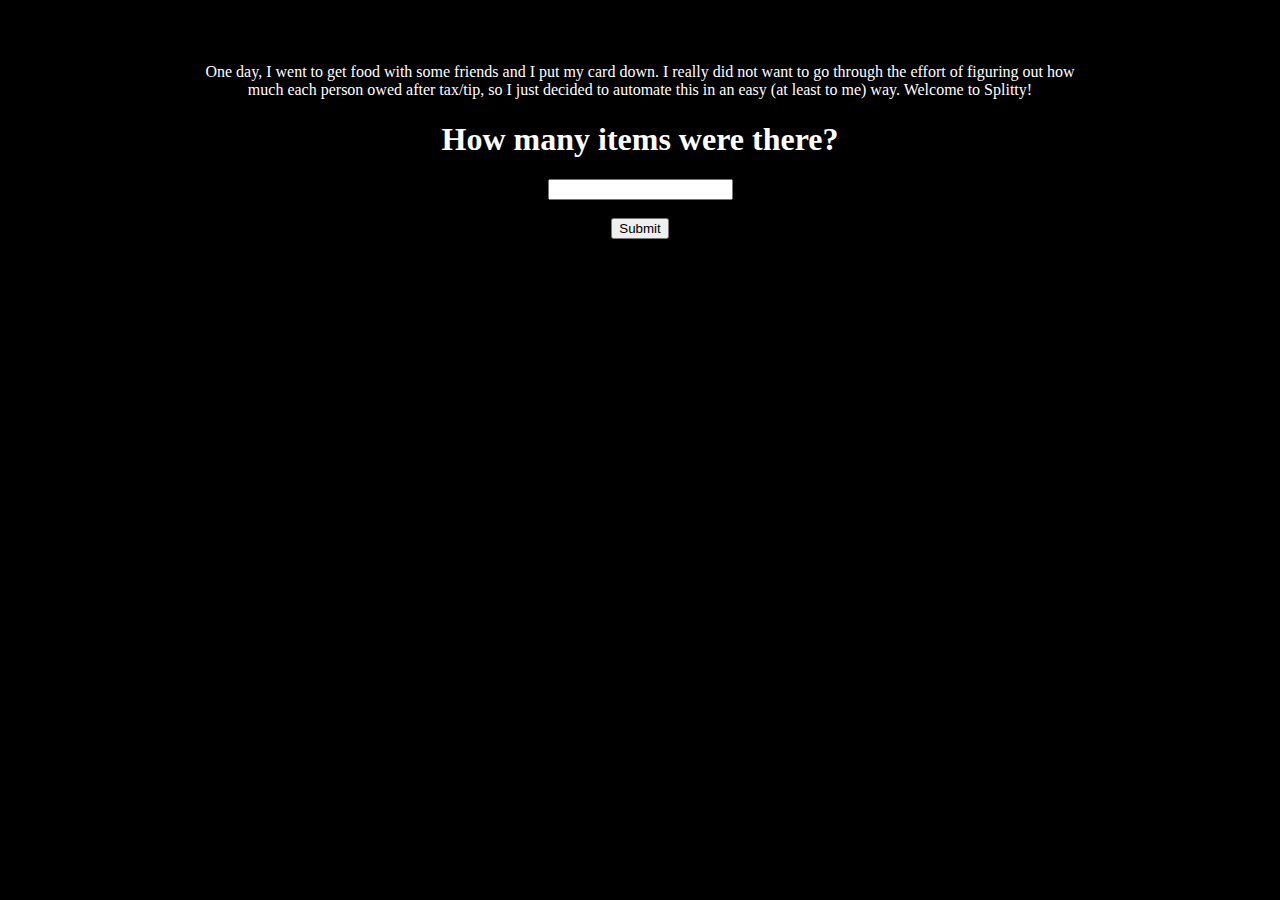
==== splitty.html @ 1a1b05ef "added splitty" ====
<!DOCTYPE html>
<html lang="en">
<head>
    <meta charset="UTF-8">
    <meta name="viewport" content="width=device-width, initial-scale=1.0">
    <title>Splitty</title>
</head>

<body>
    <p>
        One day, I went to get food with some friends and I put my card down. I really did not want to go through the effort of figuring out how much each person owed after tax/tip, so I just decided to automate this in an easy (at least to me) way. Welcome to Splitty!
    </p>
    <h1>How many items were there?</h1>
    <input id="numItems"> <br> <br>
    <button id="button" onclick="getItems()">Submit</button>

    <style>
        body {
            background-color: black;
            text-align: center;
            color: white;
            list-style: none;
        }
        p {
            margin-top: 5%;
            margin-left: 15%;
            margin-right: 15%;
        }
    </style>
    <h1 id="message"> </h1>

    <!-- <script>
        // Get the input field
        var input = document.getElementById("numItems");
        // Execute a function when the user presses a key on the keyboard
        input.addEventListener("keypress", function(event) {
            // If the user presses the "Enter" key on the keyboard
            if (event.keyCode === 13) {
                // Cancel the default action, if needed
                event.preventDefault();
                // Trigger the button element with a click
                document.getElementById("numItems").click();
            }
        });

        $("#numItems").keypress(function(event) {
            if (event.key=== "Return") {
                $("#button").click();
            }
        });
     </script>  -->

     <script>
        function getItems() {
            let numItems = document.querySelector("#numItems");
            
            var subtotal = 0.0;
            var people = {};
            for (var i = 0; i < parseInt(numItems.value); i++) {
                var cost = parseFloat(prompt("How much did item " + i + " cost?"));
                console.log(cost);
                subtotal += cost;
                var splitted = prompt("Who split item " + i + " (comma separated names)?").split(',')
                console.log(splitted);
                
                var price_per = cost / splitted.length;
                for (const person of splitted) {
                    if (person in people) {
                        people[person] += price_per
                    }
                    else {
                        people[person] = price_per
                    }
                }
            }

            var result = '<ul style="list-style: none;">';
            var total = parseFloat(prompt("What was the total after tax/tip?"));
            for (const person of splitted) {
                const toFixed = (n, fixed) => `${n}`.match(new RegExp(`^-?\\d+(?:\.\\d{0,${fixed}})?`))[0];
                result += "<li>" +  person + " owes $" + toFixed(people[person] / subtotal * total,2 ) + "</li>";
            }
            result += "</ul>";
            
            let message = document.querySelector("#message");
            message.innerHTML = result;
        }
    </script>

</html>
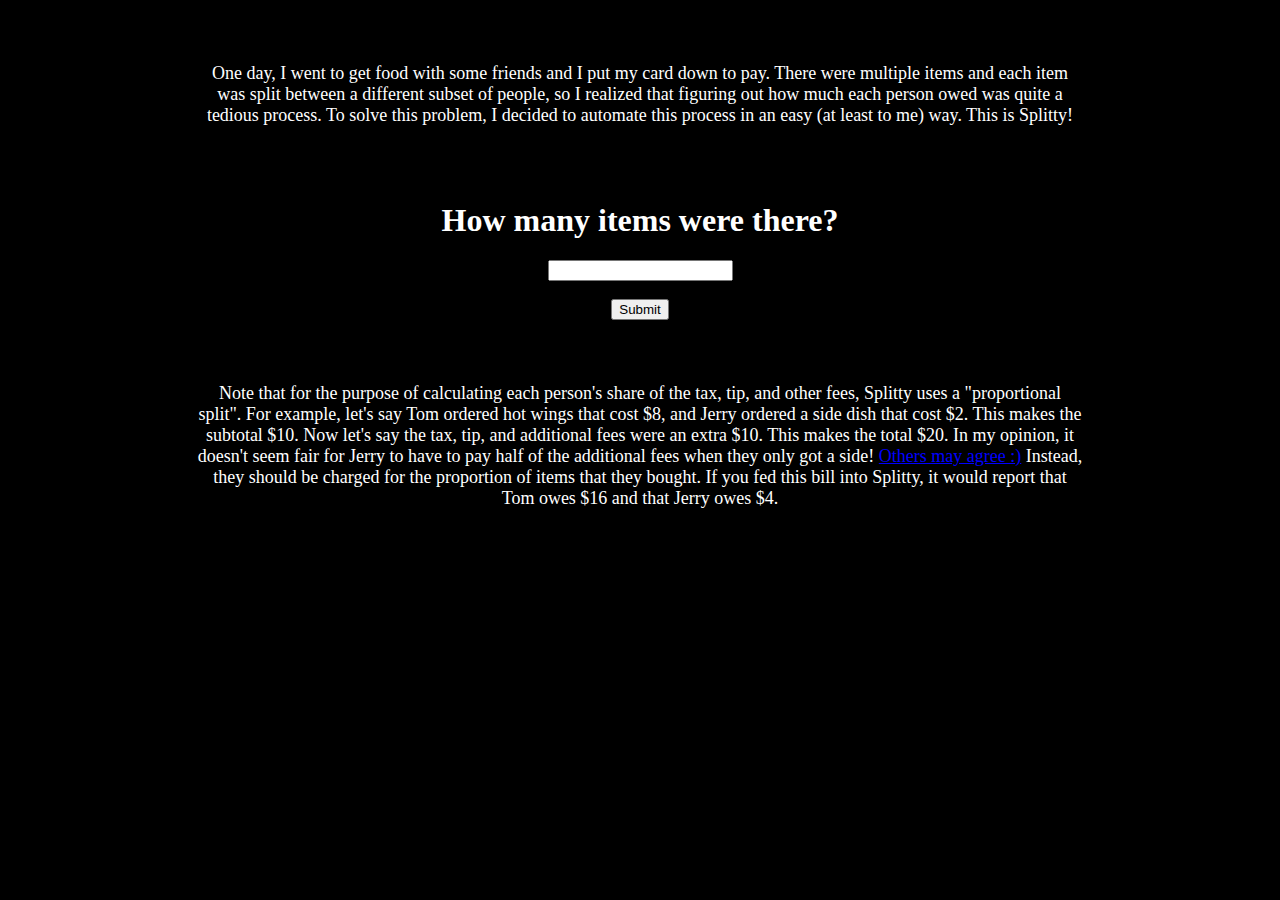
==== commit c492e61a: "spreadsheet design for splitty" ====
--- a/splitty.html
+++ b/splitty.html
@@ -4,87 +4,114 @@
     <meta charset="UTF-8">
     <meta name="viewport" content="width=device-width, initial-scale=1.0">
     <title>Splitty</title>
+    
+    <link href="splitty_style.css" rel="stylesheet">
 </head>
 
 <body>
     <p>
-        One day, I went to get food with some friends and I put my card down. I really did not want to go through the effort of figuring out how much each person owed after tax/tip, so I just decided to automate this in an easy (at least to me) way. Welcome to Splitty!
+        One day, I went to get food with some friends and I put my card down to pay. 
+        There were multiple items and each item was split between a different subset of people, so 
+        I realized that figuring out how much each person owed was quite a tedious process. To solve
+        this problem, I decided to automate this process in an easy (at least to me) way. This is Splitty!
     </p>
+    <br><br>
     <h1>How many items were there?</h1>
     <input id="numItems"> <br> <br>
-    <button id="button" onclick="getItems()">Submit</button>
+    <button id="button" onclick="generateSpreadsheet()">Submit</button>
 
-    <style>
-        body {
-            background-color: black;
-            text-align: center;
-            color: white;
-            list-style: none;
+    <h1 id="message"> </h1>
+    
+    <p>
+        Note that for the purpose of calculating each person's share of the tax, tip, and other fees,
+        Splitty uses a "proportional split". For example, let's say Tom ordered hot wings that cost 
+        $8, and Jerry ordered a side dish that cost $2. This makes the subtotal $10. Now let's say 
+        the tax, tip, and additional fees were an extra $10. This makes the total $20. In my opinion, 
+        it doesn't seem fair for Jerry to have to pay half of the additional fees when they only got 
+        a side! <a href="https://www.youtube.com/watch?v=EYb9jnt2cv4" target="_blank"> Others may 
+        agree :)</a> Instead, they should be charged for the proportion of items that they bought.
+        If you fed this bill into Splitty, it would report that Tom owes $16 and that Jerry owes $4.
+    </p>
+
+    <script>
+        function generateSpreadsheet() {
+            var result = `
+                <table id="spreadsheet">
+                <tr>
+                <th></th>
+                <th>Price of Each Item (only input the number)</th>
+                <th>Who Split Each Item (comma separated names)</th>
+                <!-- Add more columns as needed -->
+                </tr>
+            `;
+
+            let numItems = document.querySelector("#numItems");
+            for (var i = 0; i < parseInt(numItems.value); i++) {
+                result += `
+                    <tr>
+                    <th>Item ${i + 1}</th>
+                    <td contenteditable="true"></td>
+                    <td contenteditable="true"></td>
+                    <!-- Add more cells as needed -->
+                    </tr>
+                `;
+            }
+            var endTable = '</table>';
+            // var addRowStr = '<button id="button2" onclick="addRow()">Add Row</button>';
+
+            result += endTable; // + addRowStr;
+
+            var processButtonStr = '<button id="processButton" onclick="processItems()">Split The Bill!</button>';
+            result += processButtonStr;
+
+            let message = document.querySelector("#message");
+            message.innerHTML = result;
         }
-        p {
-            margin-top: 5%;
-            margin-left: 15%;
-            margin-right: 15%;
-        }
-    </style>
-    <h1 id="message"> </h1>
 
-    <!-- <script>
-        // Get the input field
-        var input = document.getElementById("numItems");
-        // Execute a function when the user presses a key on the keyboard
-        input.addEventListener("keypress", function(event) {
-            // If the user presses the "Enter" key on the keyboard
-            if (event.keyCode === 13) {
-                // Cancel the default action, if needed
-                event.preventDefault();
-                // Trigger the button element with a click
-                document.getElementById("numItems").click();
-            }
-        });
+        function processItems() {
+            const table = document.getElementById('spreadsheet');
+            const cells = table.getElementsByTagName('td');
 
-        $("#numItems").keypress(function(event) {
-            if (event.key=== "Return") {
-                $("#button").click();
-            }
-        });
-     </script>  -->
-
-     <script>
-        function getItems() {
-            let numItems = document.querySelector("#numItems");
-            
             var subtotal = 0.0;
             var people = {};
-            for (var i = 0; i < parseInt(numItems.value); i++) {
-                var cost = parseFloat(prompt("How much did item " + i + " cost?"));
-                console.log(cost);
+            for (let i = 0; i < cells.length; i += 2) {
+                const cost = parseFloat(cells[i].innerText);
+                const splitted = cells[i+1].innerText.split(',');
+
                 subtotal += cost;
-                var splitted = prompt("Who split item " + i + " (comma separated names)?").split(',')
-                console.log(splitted);
                 
                 var price_per = cost / splitted.length;
                 for (const person of splitted) {
-                    if (person in people) {
-                        people[person] += price_per
+                    let name = person.toLowerCase().trim();
+                    if (!(name in people)) {
+                        people[name] = 0.0;
                     }
-                    else {
-                        people[person] = price_per
-                    }
+                    people[name] += price_per
                 }
             }
 
             var result = '<ul style="list-style: none;">';
             var total = parseFloat(prompt("What was the total after tax/tip?"));
-            for (const person of splitted) {
-                const toFixed = (n, fixed) => `${n}`.match(new RegExp(`^-?\\d+(?:\.\\d{0,${fixed}})?`))[0];
-                result += "<li>" +  person + " owes $" + toFixed(people[person] / subtotal * total,2 ) + "</li>";
+            for (var person in people) {
+                let this_split = people[person] / subtotal * total;
+                result += "<li>" +  person + " owes $" + this_split.toFixed(2) + "</li>";
             }
             result += "</ul>";
-            
+             
             let message = document.querySelector("#message");
             message.innerHTML = result;
         }
+
+        function addRow() {
+            let message = document.querySelector("#message");
+            let result = message.innerHTML;
+            let index = result.length - endTable.length - addRowStr.length;
+
+            result.substr(0, index) + newRow + result.substr(index);
+
+            message.innerHTML = result;
+        }
+
     </script>
 
 </html>
--- a/splitty_style.css
+++ b/splitty_style.css
@@ -0,0 +1,33 @@
+body {
+    background-color: black;
+    text-align: center;
+    color: white;
+    list-style: none;
+}
+p {
+    font-size: large;
+    margin-top: 5%;
+    margin-left: 15%;
+    margin-right: 15%;
+}
+a {
+   color: blue; 
+}
+table {
+    border-collapse: collapse;
+    width: 100%;
+    background-color: black;
+}
+th {
+    border: 1px solid white;
+    padding: 8px;
+    text-align: center;
+}
+td {
+    background-color: white;
+    border: 1px solid black;
+    color: black;
+    white-space: pre-wrap;
+    word-wrap: break-word;
+}
+                  